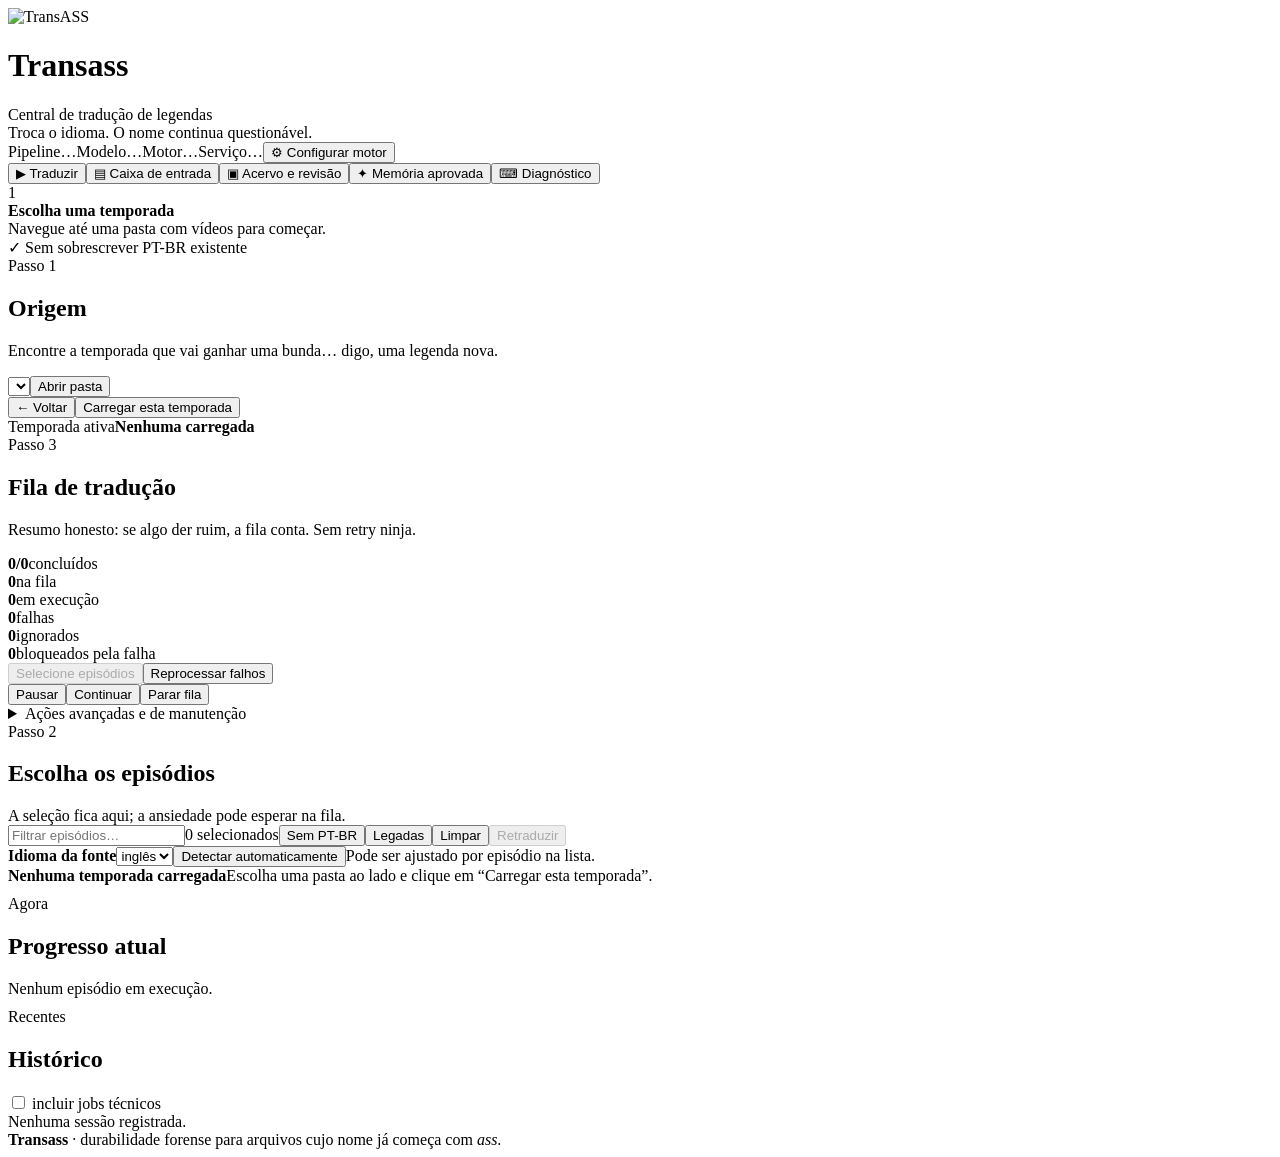
==== src/subtranslate/templates/index.html @ b5166b93 "feat(web): improve translation workflow UX" ====
<!doctype html>
<html lang="pt-BR">
<head>
<meta charset="utf-8"><meta name="viewport" content="width=device-width, initial-scale=1">
<link rel="icon" type="image/svg+xml" href="/favicon.svg?v=2"><link rel="apple-touch-icon" href="/favicon.svg?v=2">
<title>Transass · Central de tradução</title>
<link rel="stylesheet" href="/static/app.css"></head>
<body><main>
<header class="top"><div class="brand"><img class="brand-logo" src="/transass-logo.png?v=1" alt="TransASS" width="58" height="58"><div><h1>Transass</h1><div class="muted">Central de tradução de legendas</div><div class="brand-joke">Troca o idioma. O nome continua questionável.</div></div></div><div class="chips"><span class="chip" id="pipelineChip">Pipeline…</span><span class="chip" id="modelChip">Modelo…</span><span class="chip" id="motorChip" title="Motor de tradução configurado">Motor…</span><span class="chip online" id="serviceChip">Serviço…</span><button class="button compact" id="openTransportConfig">⚙ Configurar motor</button></div></header>
<nav class="workspace-nav" aria-label="Áreas do Transass"><button class="nav-button active" data-view-button="translate" aria-current="page">▶ Traduzir <span class="nav-count" id="navQueueCount"></span></button><button class="nav-button" data-view-button="inbox">▤ Caixa de entrada <span class="nav-count" id="navInboxCount"></span></button><button class="nav-button" data-view-button="library">▣ Acervo e revisão</button><button class="nav-button" data-view-button="memory">✦ Memória aprovada</button><button class="nav-button" data-view-button="diagnostics">⌨ Diagnóstico</button></nav>
<div id="toastRegion" class="toast-region" aria-live="polite" aria-atomic="true"></div>
<section class="view" data-view-panel="translate">
<div class="workflow-strip"><div class="workflow-copy"><span class="workflow-step" id="workflowStep">1</span><div><b id="workflowTitle">Escolha uma temporada</b><div class="muted workflow-hint" id="workflowHint">Navegue até uma pasta com vídeos para começar.</div></div></div><div class="workflow-safety">✓ Sem sobrescrever PT-BR existente</div></div>
<div class="grid">
<section class="panel nav-panel"><div class="panel-kicker">Passo 1</div><h2>Origem</h2><p class="panel-subtitle">Encontre a temporada que vai ganhar uma bunda… digo, uma legenda nova.</p><div id="crumb" class="crumb" aria-label="Caminho atual"></div><div class="folder-actions actions"><select id="folderSelect" aria-label="Subpastas"></select><button class="button" id="enterBtn">Abrir pasta</button></div><div class="row actions"><button class="button quiet" id="upBtn">← Voltar</button><button class="button primary" id="useBtn">Carregar esta temporada</button></div><div class="folder-state"><span class="muted">Temporada ativa</span><strong id="selectedFolderLabel">Nenhuma carregada</strong></div><div id="libraryNote" class="note hidden"></div></section>
<section class="panel"><div class="panel-kicker">Passo 3</div><h2>Fila de tradução</h2><p class="panel-subtitle">Resumo honesto: se algo der ruim, a fila conta. Sem retry ninja.</p><div class="stats"><div class="stat"><b id="doneCount">0/0</b><span class="muted">concluídos</span></div><div class="stat active"><b id="waitCount">0</b><span class="muted">na fila</span></div><div class="stat active"><b id="runCount">0</b><span class="muted">em execução</span></div><div class="stat problem"><b id="failCount">0</b><span class="muted">falhas</span></div><div class="stat"><b id="skipCount">0</b><span class="muted">ignorados</span></div><div class="stat"><b id="notStartedAfterFailureCount">0</b><span class="muted">bloqueados pela falha</span></div></div><div class="control-groups actions"><div class="primary-controls"><button class="button primary" id="startBtn" disabled>Selecione episódios</button><button class="button" id="retryBtn">Reprocessar falhos</button></div><div class="queue-controls"><button class="button warn" id="pauseBtn">Pausar</button><button class="button" id="resumeBtn">Continuar</button><button class="button danger" id="stopBtn">Parar fila</button></div></div><details class="advanced-actions"><summary>Ações avançadas e de manutenção</summary><div class="row"><label title="Planejamento sem tradução nem publicação"><input type="checkbox" id="dryrun"> Simulação (zero tradução/publicação)</label><button class="button" id="auditSeasonBtn">Auditar temporada</button><button class="button warn" id="retranslateSeasonBtn">Retraduzir temporada inteira</button></div></details></section>
<section class="panel wide episodes-panel"><div class="panel-kicker">Passo 2</div><div class="episodes-toolbar"><div><h2>Escolha os episódios</h2><div class="panel-subtitle">A seleção fica aqui; a ansiedade pode esperar na fila.</div></div><div class="episodes-actions"><input id="episodeSearch" type="search" placeholder="Filtrar episódios…" aria-label="Filtrar episódios"><span id="selectionSummary" aria-live="polite">0 selecionados</span><button class="button compact" id="selectMissing">Sem PT-BR</button><button class="button compact" id="selectLegacy">Legadas</button><button class="button compact quiet" id="clearSelection">Limpar</button><button class="button compact warn" id="retranslateSelectedBtn" disabled>Retraduzir</button></div></div><div class="language-bar"><label for="seasonLang"><b>Idioma da fonte</b></label><select id="seasonLang" title="Aplica a todos os episódios da pasta"><option value="inglês">inglês</option></select><button class="button compact" id="detectSeasonLang" title="Detecta os idiomas disponíveis na temporada">Detectar automaticamente</button><span class="muted">Pode ser ajustado por episódio na lista.</span></div><div id="episodes" class="episodes"><div class="empty-state"><b>Nenhuma temporada carregada</b>Escolha uma pasta ao lado e clique em “Carregar esta temporada”.</div></div><div class="row" style="justify-content:center;margin-top:10px"><button class="button compact" id="loadMoreEpisodes" hidden>Carregar mais episódios</button></div></section>
<section class="panel progress-card"><div class="section-heading"><div><div class="panel-kicker">Agora</div><h2>Progresso atual</h2></div></div><div id="currentTitle" class="muted">Nenhum episódio em execução.</div><div class="progress" aria-label="Progresso por unidade"><i id="progressBar"></i></div><div id="currentMeta" class="muted" style="margin-top:8px"></div><div id="currentTelemetry" class="muted job-progress-meta" style="margin-top:6px"></div><div id="queueList" style="margin-top:10px"></div></section>
<section class="panel"><div class="section-heading"><div><div class="panel-kicker">Recentes</div><h2>Histórico</h2></div><label class="muted"><input type="checkbox" id="showTechnical"> incluir jobs técnicos</label></div><div id="history" class="history muted">Nenhuma sessão registrada.</div></section>
</div></section>
<section class="view section-shell" data-view-panel="inbox" hidden><section class="panel secondary-panel"><div class="section-heading"><div><div class="panel-kicker">Pós-tradução</div><h2>Caixa de entrada</h2><div class="muted">Cada resultado tem um próximo passo claro — publicar, revisar ou investigar.</div></div><button class="button compact" id="refreshInbox">Atualizar</button></div><div id="inboxColumns" class="inbox-columns"><div class="inbox-column"><h3>Pronto para publicar</h3><div id="inboxReady" class="history muted">Nenhum candidato aguardando.</div></div><div class="inbox-column"><h3>Precisa de revisão</h3><div id="inboxReview" class="history muted">Nada pendente.</div></div><div class="inbox-column"><h3>Falhou</h3><div id="inboxFailed" class="history muted">Nenhuma falha recente.</div></div></div></section></section>
<section class="view section-shell" data-view-panel="library" hidden><section class="panel secondary-panel"><div class="section-heading"><div><div class="panel-kicker">Biblioteca persistente</div><h2>Acervo e versões</h2><div class="muted">Compare, revise e publique sem apagar o que veio antes.</div></div><span class="chip" id="libraryStats">Carregando acervo…</span></div><div id="archiveSeries" class="history muted">Nenhuma série anime catalogada.</div><div id="archiveDetails" class="history" style="margin-top:12px"></div></section></section>
<section class="view section-shell" data-view-panel="memory" hidden><section class="panel secondary-panel"><div class="section-heading"><div><div class="panel-kicker">Conhecimento controlado</div><h2>Memória aprovada</h2><div class="muted" id="memoryStats">Sincronizada automaticamente após cada aprovação humana. O robô não vota na própria prova.</div></div></div><div id="memoryItems" class="history">Nenhuma memória ativa.</div></section></section>
<section class="view section-shell" data-view-panel="diagnostics" hidden><section class="panel secondary-panel"><div class="section-heading"><div><div class="panel-kicker">Transparência operacional</div><h2>Diagnóstico e logs</h2><div class="muted">O lugar onde “deu ruim” vira evidência reproduzível.</div></div><button class="button compact" id="clearVisualLogs">Limpar visualização</button></div><div id="logs" class="log"></div></section></section>
<dialog id="versionDetailsDialog" style="width:min(720px,calc(100vw - 24px));max-width:720px;max-height:88vh;padding:0;border:1px solid #34495e;border-radius:16px;background:#121b26;color:#e6edf3;box-shadow:0 24px 80px #0008"><div class="dialog-card"><div class="section-heading"><div><div class="panel-kicker">Biblioteca</div><h2 id="versionDetailsTitle">Detalhes da versão</h2><div id="versionDetailsSubtitle" class="muted"></div></div><button class="button compact" id="closeVersionDetails" aria-label="Fechar detalhes">Fechar</button></div><div id="versionDetailsBody"><span class="muted">Carregando…</span></div></div></dialog>
<dialog id="transportConfigDialog" style="width:min(620px,calc(100vw - 24px));max-width:620px;max-height:90vh;padding:0;border:1px solid #34495e;border-radius:16px;background:#121b26;color:#e6edf3;box-shadow:0 24px 80px #0008"><div class="dialog-card"><div class="section-heading"><div><div class="panel-kicker">Configuração</div><h2>Motor de tradução</h2><div class="muted">Um principal, um plano B e zero key passeando pelo navegador.</div></div><button class="button compact" id="closeTransportConfig">Fechar</button></div><div class="form-grid"><div class="form-field"><label for="tcSourceLanguage">Idioma padrão da legenda fonte</label><input id="tcSourceLanguage" placeholder="ex.: inglês, espanhol, japonês"><div class="form-help">O destino é sempre português do Brasil.</div></div><div class="form-field"><label for="tcPrimaryProvider">Motor principal</label><select id="tcPrimaryProvider"><option value="ollama">Ollama · local/GPU</option><option value="openai_compat">OpenAI-compatível · Groq, OpenRouter, LM Studio</option><option value="gemini">Gemini · Google</option><option value="nvidia">NVIDIA NIM · build.nvidia.com</option></select><input id="tcPrimaryModel" placeholder="Modelo, ex.: qwen3.5:9b"><input id="tcPrimaryBaseUrl" placeholder="Base URL · somente para OpenAI-compatível"></div><div class="form-field"><label for="tcFallbackProvider">Fallback opcional</label><select id="tcFallbackProvider"><option value="">— sem fallback —</option><option value="ollama">Ollama</option><option value="openai_compat">OpenAI-compatível</option><option value="gemini">Gemini</option><option value="nvidia">NVIDIA NIM</option></select><input id="tcFallbackModel" placeholder="Modelo do fallback"><input id="tcFallbackBaseUrl" placeholder="Base URL · somente para OpenAI-compatível"><div class="form-help">O fallback só entra quando o principal falha e deixa evidência própria.</div></div><div id="tcKeys" class="form-grid"></div><div class="note">As keys ficam somente no servidor, em arquivo local com permissão 600. Campo vazio mantém a key atual.</div><div class="row" style="justify-content:flex-end"><button class="button primary" id="tcSave">Salvar configuração</button></div><div id="tcStatus" class="muted" role="status"></div></div></div></dialog>
<dialog id="translationPreflightDialog" style="width:min(680px,calc(100vw - 24px));max-width:680px;padding:0;border:1px solid #34495e;border-radius:16px;background:#121b26;color:#e6edf3;box-shadow:0 24px 80px #0008"><div class="dialog-card"><div class="section-heading"><div><div class="panel-kicker">Preflight</div><h2>Confira antes de traduzir</h2><div class="muted">Nenhuma chamada foi feita ainda. É só a conta do que vem pela frente.</div></div></div><div id="preflightSummary" class="preflight-summary"></div><div class="row" style="justify-content:flex-end"><button class="button" id="cancelPreflight">Voltar</button><button class="button primary" id="confirmPreflight">Iniciar tradução</button></div></div></dialog>
<footer class="app-footer"><strong>Transass</strong> · durabilidade forense para arquivos cujo nome já começa com <i>ass</i>.</footer>
</main>
<script src="/static/app.js"></script></body></html>
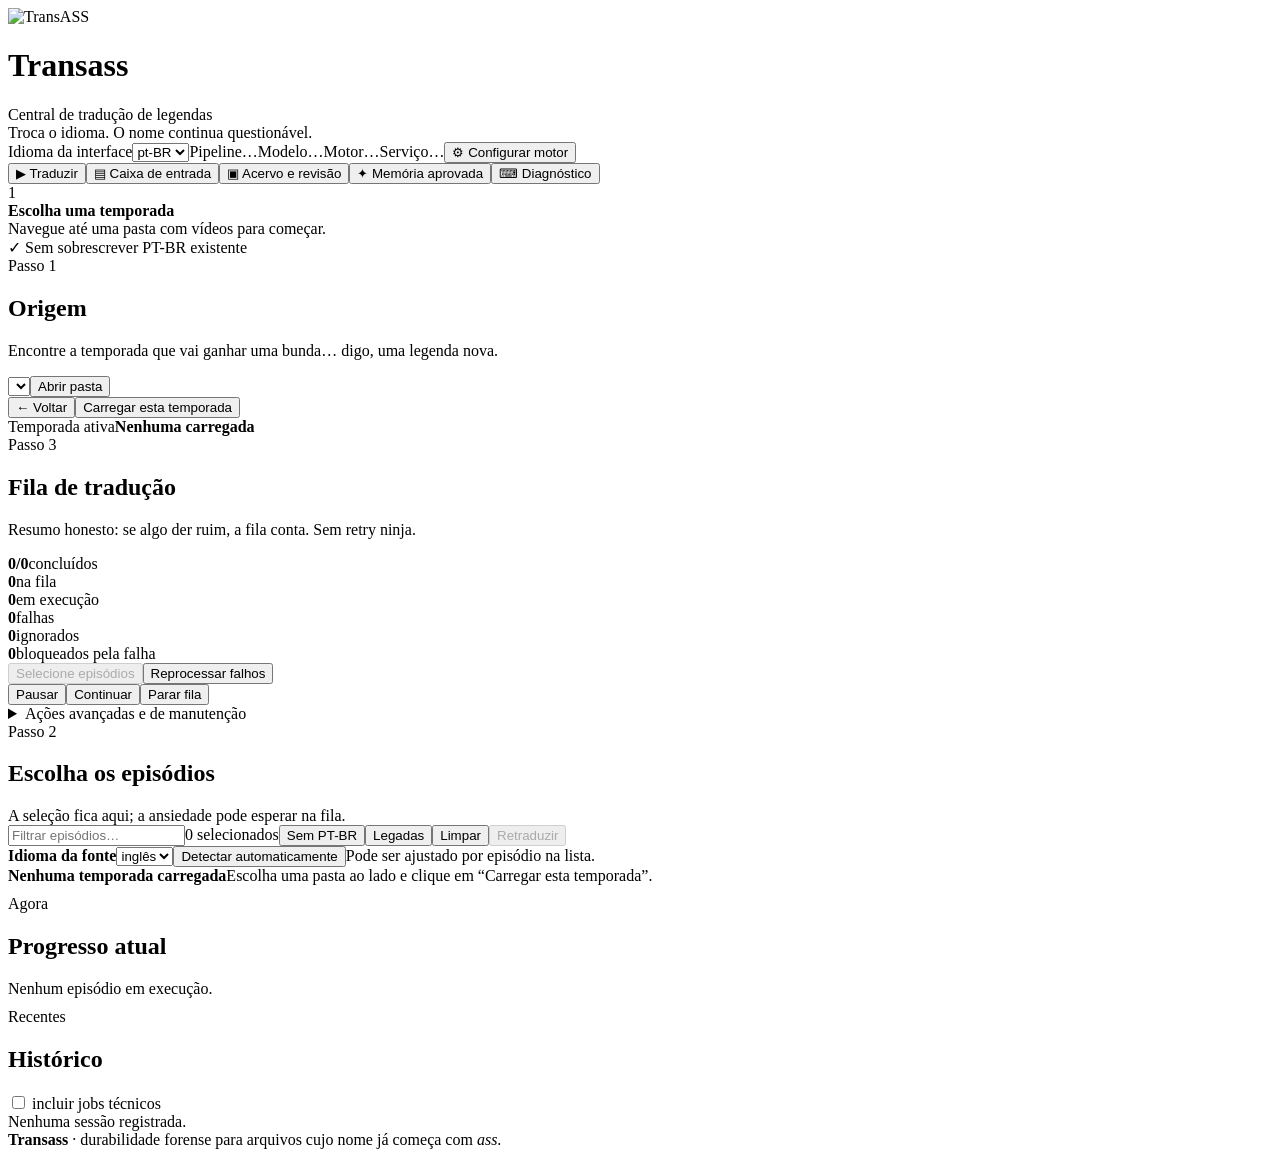
==== commit 86bdeebe: "feat(runtime): harden V238 transport and execution paths" ====
--- a/src/subtranslate/templates/index.html
+++ b/src/subtranslate/templates/index.html
@@ -3,28 +3,29 @@
 <head>
 <meta charset="utf-8"><meta name="viewport" content="width=device-width, initial-scale=1">
 <link rel="icon" type="image/svg+xml" href="/favicon.svg?v=2"><link rel="apple-touch-icon" href="/favicon.svg?v=2">
-<title>Transass · Central de tradução</title>
-<link rel="stylesheet" href="/static/app.css"></head>
+<title data-i18n="app.title">Transass · Central de tradução</title>
+<link rel="stylesheet" href="/static/app.css"><link rel="stylesheet" href="/static/onboarding.css"></head>
 <body><main>
-<header class="top"><div class="brand"><img class="brand-logo" src="/transass-logo.png?v=1" alt="TransASS" width="58" height="58"><div><h1>Transass</h1><div class="muted">Central de tradução de legendas</div><div class="brand-joke">Troca o idioma. O nome continua questionável.</div></div></div><div class="chips"><span class="chip" id="pipelineChip">Pipeline…</span><span class="chip" id="modelChip">Modelo…</span><span class="chip" id="motorChip" title="Motor de tradução configurado">Motor…</span><span class="chip online" id="serviceChip">Serviço…</span><button class="button compact" id="openTransportConfig">⚙ Configurar motor</button></div></header>
-<nav class="workspace-nav" aria-label="Áreas do Transass"><button class="nav-button active" data-view-button="translate" aria-current="page">▶ Traduzir <span class="nav-count" id="navQueueCount"></span></button><button class="nav-button" data-view-button="inbox">▤ Caixa de entrada <span class="nav-count" id="navInboxCount"></span></button><button class="nav-button" data-view-button="library">▣ Acervo e revisão</button><button class="nav-button" data-view-button="memory">✦ Memória aprovada</button><button class="nav-button" data-view-button="diagnostics">⌨ Diagnóstico</button></nav>
+<header class="top"><div class="brand"><img class="brand-logo" src="/transass-logo.png?v=1" alt="TransASS" width="58" height="58"><div><h1>Transass</h1><div class="muted" data-i18n="brand.subtitle">Central de tradução de legendas</div><div class="brand-joke" data-i18n="brand.joke">Troca o idioma. O nome continua questionável.</div></div></div><div class="chips"><label class="ui-language"><span class="sr-only" data-i18n="ui.language">Idioma da interface</span><select id="uiLanguageSelect" aria-label="Idioma da interface"><option value="pt-BR" data-i18n="locale.ptBR">pt-BR</option><option value="qi-83" data-i18n="locale.qi83">QI 83</option></select></label><span class="chip" id="pipelineChip">Pipeline…</span><span class="chip" id="modelChip">Modelo…</span><span class="chip" id="motorChip" data-i18n-title="dialog.translationMotor" title="Motor de tradução configurado">Motor…</span><span class="chip online" id="serviceChip">Serviço…</span><button class="button compact" id="openTransportConfig" data-i18n="action.configureMotor">⚙ Configurar motor</button></div></header>
+<nav class="workspace-nav" data-i18n-aria-label="nav.areas" aria-label="Áreas do Transass"><button class="nav-button active" data-view-button="translate" aria-current="page" data-i18n="nav.translate">▶ Traduzir</button><button class="nav-button" data-view-button="inbox" data-i18n="nav.inbox">▤ Caixa de entrada</button><button class="nav-button" data-view-button="library" data-i18n="nav.library">▣ Acervo e revisão</button><button class="nav-button" data-view-button="memory" data-i18n="nav.memory">✦ Memória aprovada</button><button class="nav-button" data-view-button="diagnostics" data-i18n="nav.diagnostics">⌨ Diagnóstico</button></nav>
 <div id="toastRegion" class="toast-region" aria-live="polite" aria-atomic="true"></div>
 <section class="view" data-view-panel="translate">
-<div class="workflow-strip"><div class="workflow-copy"><span class="workflow-step" id="workflowStep">1</span><div><b id="workflowTitle">Escolha uma temporada</b><div class="muted workflow-hint" id="workflowHint">Navegue até uma pasta com vídeos para começar.</div></div></div><div class="workflow-safety">✓ Sem sobrescrever PT-BR existente</div></div>
+<div class="workflow-strip"><div class="workflow-copy"><span class="workflow-step" id="workflowStep">1</span><div><b id="workflowTitle" data-i18n="workflow.step1">Escolha uma temporada</b><div class="muted workflow-hint" id="workflowHint" data-i18n="workflow.hint.browse">Navegue até uma pasta com vídeos para começar.</div></div></div><div class="workflow-safety" data-i18n="workflow.safety">✓ Sem sobrescrever PT-BR existente</div></div>
 <div class="grid">
-<section class="panel nav-panel"><div class="panel-kicker">Passo 1</div><h2>Origem</h2><p class="panel-subtitle">Encontre a temporada que vai ganhar uma bunda… digo, uma legenda nova.</p><div id="crumb" class="crumb" aria-label="Caminho atual"></div><div class="folder-actions actions"><select id="folderSelect" aria-label="Subpastas"></select><button class="button" id="enterBtn">Abrir pasta</button></div><div class="row actions"><button class="button quiet" id="upBtn">← Voltar</button><button class="button primary" id="useBtn">Carregar esta temporada</button></div><div class="folder-state"><span class="muted">Temporada ativa</span><strong id="selectedFolderLabel">Nenhuma carregada</strong></div><div id="libraryNote" class="note hidden"></div></section>
-<section class="panel"><div class="panel-kicker">Passo 3</div><h2>Fila de tradução</h2><p class="panel-subtitle">Resumo honesto: se algo der ruim, a fila conta. Sem retry ninja.</p><div class="stats"><div class="stat"><b id="doneCount">0/0</b><span class="muted">concluídos</span></div><div class="stat active"><b id="waitCount">0</b><span class="muted">na fila</span></div><div class="stat active"><b id="runCount">0</b><span class="muted">em execução</span></div><div class="stat problem"><b id="failCount">0</b><span class="muted">falhas</span></div><div class="stat"><b id="skipCount">0</b><span class="muted">ignorados</span></div><div class="stat"><b id="notStartedAfterFailureCount">0</b><span class="muted">bloqueados pela falha</span></div></div><div class="control-groups actions"><div class="primary-controls"><button class="button primary" id="startBtn" disabled>Selecione episódios</button><button class="button" id="retryBtn">Reprocessar falhos</button></div><div class="queue-controls"><button class="button warn" id="pauseBtn">Pausar</button><button class="button" id="resumeBtn">Continuar</button><button class="button danger" id="stopBtn">Parar fila</button></div></div><details class="advanced-actions"><summary>Ações avançadas e de manutenção</summary><div class="row"><label title="Planejamento sem tradução nem publicação"><input type="checkbox" id="dryrun"> Simulação (zero tradução/publicação)</label><button class="button" id="auditSeasonBtn">Auditar temporada</button><button class="button warn" id="retranslateSeasonBtn">Retraduzir temporada inteira</button></div></details></section>
-<section class="panel wide episodes-panel"><div class="panel-kicker">Passo 2</div><div class="episodes-toolbar"><div><h2>Escolha os episódios</h2><div class="panel-subtitle">A seleção fica aqui; a ansiedade pode esperar na fila.</div></div><div class="episodes-actions"><input id="episodeSearch" type="search" placeholder="Filtrar episódios…" aria-label="Filtrar episódios"><span id="selectionSummary" aria-live="polite">0 selecionados</span><button class="button compact" id="selectMissing">Sem PT-BR</button><button class="button compact" id="selectLegacy">Legadas</button><button class="button compact quiet" id="clearSelection">Limpar</button><button class="button compact warn" id="retranslateSelectedBtn" disabled>Retraduzir</button></div></div><div class="language-bar"><label for="seasonLang"><b>Idioma da fonte</b></label><select id="seasonLang" title="Aplica a todos os episódios da pasta"><option value="inglês">inglês</option></select><button class="button compact" id="detectSeasonLang" title="Detecta os idiomas disponíveis na temporada">Detectar automaticamente</button><span class="muted">Pode ser ajustado por episódio na lista.</span></div><div id="episodes" class="episodes"><div class="empty-state"><b>Nenhuma temporada carregada</b>Escolha uma pasta ao lado e clique em “Carregar esta temporada”.</div></div><div class="row" style="justify-content:center;margin-top:10px"><button class="button compact" id="loadMoreEpisodes" hidden>Carregar mais episódios</button></div></section>
-<section class="panel progress-card"><div class="section-heading"><div><div class="panel-kicker">Agora</div><h2>Progresso atual</h2></div></div><div id="currentTitle" class="muted">Nenhum episódio em execução.</div><div class="progress" aria-label="Progresso por unidade"><i id="progressBar"></i></div><div id="currentMeta" class="muted" style="margin-top:8px"></div><div id="currentTelemetry" class="muted job-progress-meta" style="margin-top:6px"></div><div id="queueList" style="margin-top:10px"></div></section>
-<section class="panel"><div class="section-heading"><div><div class="panel-kicker">Recentes</div><h2>Histórico</h2></div><label class="muted"><input type="checkbox" id="showTechnical"> incluir jobs técnicos</label></div><div id="history" class="history muted">Nenhuma sessão registrada.</div></section>
+<section class="panel nav-panel"><div class="panel-kicker" data-i18n="step.1">Passo 1</div><h2 data-i18n="origin.title">Origem</h2><p class="panel-subtitle" data-i18n="origin.subtitle">Encontre a temporada que vai ganhar uma bunda… digo, uma legenda nova.</p><div id="crumb" class="crumb" data-i18n-aria-label="aria.sourcePath" aria-label="Caminho atual"></div><div class="folder-actions actions"><select id="folderSelect" data-i18n-aria-label="origin.subfolders" aria-label="Subpastas"></select><button class="button" id="enterBtn" data-i18n="origin.openFolder">Abrir pasta</button></div><div class="row actions"><button class="button quiet" id="upBtn" data-i18n="origin.back">← Voltar</button><button class="button primary" id="useBtn" data-i18n="origin.loadSeason">Carregar esta temporada</button></div><div class="folder-state"><span class="muted" data-i18n="origin.activeSeason">Temporada ativa</span><strong id="selectedFolderLabel" data-i18n="origin.noneLoaded">Nenhuma carregada</strong></div><div id="libraryNote" class="note hidden"></div></section>
+<section class="panel"><div class="panel-kicker" data-i18n="step.3">Passo 3</div><h2 data-i18n="queue.title">Fila de tradução</h2><p class="panel-subtitle" data-i18n="queue.subtitle">Resumo honesto: se algo der ruim, a fila conta. Sem retry ninja.</p><div class="stats"><div class="stat"><b id="doneCount">0/0</b><span class="muted" data-i18n="queue.completed">concluídos</span></div><div class="stat active"><b id="waitCount">0</b><span class="muted" data-i18n="queue.waiting">na fila</span></div><div class="stat active"><b id="runCount">0</b><span class="muted" data-i18n="queue.running">em execução</span></div><div class="stat problem"><b id="failCount">0</b><span class="muted" data-i18n="queue.failed">falhas</span></div><div class="stat"><b id="skipCount">0</b><span class="muted" data-i18n="queue.skipped">ignorados</span></div><div class="stat"><b id="notStartedAfterFailureCount">0</b><span class="muted" data-i18n="queue.blocked">bloqueados pela falha</span></div></div><div class="control-groups actions"><div class="primary-controls"><button class="button primary" id="startBtn" disabled data-i18n="queue.selectEpisodes">Selecione episódios</button><button class="button" id="retryBtn" data-i18n="queue.retry">Reprocessar falhos</button></div><div class="queue-controls"><button class="button warn" id="pauseBtn" data-i18n="queue.pause">Pausar</button><button class="button" id="resumeBtn" data-i18n="queue.resume">Continuar</button><button class="button danger" id="stopBtn" data-i18n="queue.stop">Parar fila</button></div></div><details class="advanced-actions"><summary data-i18n="queue.advanced">Ações avançadas e de manutenção</summary><div class="row"><label data-i18n-title="queue.dryRunTitle" title="Planejamento sem tradução nem publicação"><input type="checkbox" id="dryrun"> <span data-i18n="queue.dryRun">Simulação (zero tradução/publicação)</span></label><button class="button" id="auditSeasonBtn" data-i18n="queue.audit">Auditar temporada</button><button class="button warn" id="retranslateSeasonBtn" data-i18n="queue.retranslateSeason">Retraduzir temporada inteira</button></div></details></section>
+<section class="panel wide episodes-panel"><div class="panel-kicker" data-i18n="step.2">Passo 2</div><div class="episodes-toolbar"><div><h2 data-i18n="episodes.title">Escolha os episódios</h2><div class="panel-subtitle" data-i18n="episodes.subtitle">A seleção fica aqui; a ansiedade pode esperar na fila.</div></div><div class="episodes-actions"><input id="episodeSearch" type="search" data-i18n-placeholder="episodes.filter" data-i18n-aria-label="aria.filterEpisodes" placeholder="Filtrar episódios…" aria-label="Filtrar episódios"><span id="selectionSummary" aria-live="polite">0 selecionados</span><button class="button compact" id="selectMissing" data-i18n="episodes.missing">Sem PT-BR</button><button class="button compact" id="selectLegacy" data-i18n="episodes.legacy">Legadas</button><button class="button compact quiet" id="clearSelection" data-i18n="episodes.clear">Limpar</button><button class="button compact warn" id="retranslateSelectedBtn" disabled data-i18n="episodes.retranslate">Retraduzir</button></div></div><div class="language-bar"><label for="seasonLang"><b data-i18n="episodes.sourceLanguage">Idioma da fonte</b></label><select id="seasonLang" data-i18n-title="episodes.sourceLanguageTitle" title="Aplica a todos os episódios da pasta"><option value="inglês">inglês</option></select><button class="button compact" id="detectSeasonLang" data-i18n="episodes.detect" data-i18n-title="episodes.detectTitle" title="Detecta os idiomas disponíveis na temporada">Detectar automaticamente</button><span class="muted" data-i18n="episodes.adjustHint">Pode ser ajustado por episódio na lista.</span></div><div id="episodes" class="episodes"><div class="empty-state"><b data-i18n="episodes.noneLoaded">Nenhuma temporada carregada</b><span data-i18n="episodes.chooseFolder">Escolha uma pasta ao lado e clique em “Carregar esta temporada”.</span></div></div><div class="row" style="justify-content:center;margin-top:10px"><button class="button compact" id="loadMoreEpisodes" hidden data-i18n="episodes.more">Carregar mais episódios</button></div></section>
+<section class="panel progress-card"><div class="section-heading"><div><div class="panel-kicker" data-i18n="progress.kicker">Agora</div><h2 data-i18n="progress.title">Progresso atual</h2></div></div><div id="currentTitle" class="muted" data-i18n="progress.none">Nenhum episódio em execução.</div><div class="progress" data-i18n-aria-label="progress.unitLabel" aria-label="Progresso por unidade"><i id="progressBar"></i></div><div id="currentMeta" class="muted" style="margin-top:8px"></div><div id="currentTelemetry" class="muted job-progress-meta" style="margin-top:6px"></div><div id="queueList" style="margin-top:10px"></div></section>
+<section class="panel"><div class="section-heading"><div><div class="panel-kicker" data-i18n="history.kicker">Recentes</div><h2 data-i18n="history.title">Histórico</h2></div><label class="muted"><input type="checkbox" id="showTechnical"> <span data-i18n="history.technical">incluir jobs técnicos</span></label></div><div id="history" class="history muted">Nenhuma sessão registrada.</div></section>
 </div></section>
-<section class="view section-shell" data-view-panel="inbox" hidden><section class="panel secondary-panel"><div class="section-heading"><div><div class="panel-kicker">Pós-tradução</div><h2>Caixa de entrada</h2><div class="muted">Cada resultado tem um próximo passo claro — publicar, revisar ou investigar.</div></div><button class="button compact" id="refreshInbox">Atualizar</button></div><div id="inboxColumns" class="inbox-columns"><div class="inbox-column"><h3>Pronto para publicar</h3><div id="inboxReady" class="history muted">Nenhum candidato aguardando.</div></div><div class="inbox-column"><h3>Precisa de revisão</h3><div id="inboxReview" class="history muted">Nada pendente.</div></div><div class="inbox-column"><h3>Falhou</h3><div id="inboxFailed" class="history muted">Nenhuma falha recente.</div></div></div></section></section>
-<section class="view section-shell" data-view-panel="library" hidden><section class="panel secondary-panel"><div class="section-heading"><div><div class="panel-kicker">Biblioteca persistente</div><h2>Acervo e versões</h2><div class="muted">Compare, revise e publique sem apagar o que veio antes.</div></div><span class="chip" id="libraryStats">Carregando acervo…</span></div><div id="archiveSeries" class="history muted">Nenhuma série anime catalogada.</div><div id="archiveDetails" class="history" style="margin-top:12px"></div></section></section>
-<section class="view section-shell" data-view-panel="memory" hidden><section class="panel secondary-panel"><div class="section-heading"><div><div class="panel-kicker">Conhecimento controlado</div><h2>Memória aprovada</h2><div class="muted" id="memoryStats">Sincronizada automaticamente após cada aprovação humana. O robô não vota na própria prova.</div></div></div><div id="memoryItems" class="history">Nenhuma memória ativa.</div></section></section>
-<section class="view section-shell" data-view-panel="diagnostics" hidden><section class="panel secondary-panel"><div class="section-heading"><div><div class="panel-kicker">Transparência operacional</div><h2>Diagnóstico e logs</h2><div class="muted">O lugar onde “deu ruim” vira evidência reproduzível.</div></div><button class="button compact" id="clearVisualLogs">Limpar visualização</button></div><div id="logs" class="log"></div></section></section>
-<dialog id="versionDetailsDialog" style="width:min(720px,calc(100vw - 24px));max-width:720px;max-height:88vh;padding:0;border:1px solid #34495e;border-radius:16px;background:#121b26;color:#e6edf3;box-shadow:0 24px 80px #0008"><div class="dialog-card"><div class="section-heading"><div><div class="panel-kicker">Biblioteca</div><h2 id="versionDetailsTitle">Detalhes da versão</h2><div id="versionDetailsSubtitle" class="muted"></div></div><button class="button compact" id="closeVersionDetails" aria-label="Fechar detalhes">Fechar</button></div><div id="versionDetailsBody"><span class="muted">Carregando…</span></div></div></dialog>
-<dialog id="transportConfigDialog" style="width:min(620px,calc(100vw - 24px));max-width:620px;max-height:90vh;padding:0;border:1px solid #34495e;border-radius:16px;background:#121b26;color:#e6edf3;box-shadow:0 24px 80px #0008"><div class="dialog-card"><div class="section-heading"><div><div class="panel-kicker">Configuração</div><h2>Motor de tradução</h2><div class="muted">Um principal, um plano B e zero key passeando pelo navegador.</div></div><button class="button compact" id="closeTransportConfig">Fechar</button></div><div class="form-grid"><div class="form-field"><label for="tcSourceLanguage">Idioma padrão da legenda fonte</label><input id="tcSourceLanguage" placeholder="ex.: inglês, espanhol, japonês"><div class="form-help">O destino é sempre português do Brasil.</div></div><div class="form-field"><label for="tcPrimaryProvider">Motor principal</label><select id="tcPrimaryProvider"><option value="ollama">Ollama · local/GPU</option><option value="openai_compat">OpenAI-compatível · Groq, OpenRouter, LM Studio</option><option value="gemini">Gemini · Google</option><option value="nvidia">NVIDIA NIM · build.nvidia.com</option></select><input id="tcPrimaryModel" placeholder="Modelo, ex.: qwen3.5:9b"><input id="tcPrimaryBaseUrl" placeholder="Base URL · somente para OpenAI-compatível"></div><div class="form-field"><label for="tcFallbackProvider">Fallback opcional</label><select id="tcFallbackProvider"><option value="">— sem fallback —</option><option value="ollama">Ollama</option><option value="openai_compat">OpenAI-compatível</option><option value="gemini">Gemini</option><option value="nvidia">NVIDIA NIM</option></select><input id="tcFallbackModel" placeholder="Modelo do fallback"><input id="tcFallbackBaseUrl" placeholder="Base URL · somente para OpenAI-compatível"><div class="form-help">O fallback só entra quando o principal falha e deixa evidência própria.</div></div><div id="tcKeys" class="form-grid"></div><div class="note">As keys ficam somente no servidor, em arquivo local com permissão 600. Campo vazio mantém a key atual.</div><div class="row" style="justify-content:flex-end"><button class="button primary" id="tcSave">Salvar configuração</button></div><div id="tcStatus" class="muted" role="status"></div></div></div></dialog>
-<dialog id="translationPreflightDialog" style="width:min(680px,calc(100vw - 24px));max-width:680px;padding:0;border:1px solid #34495e;border-radius:16px;background:#121b26;color:#e6edf3;box-shadow:0 24px 80px #0008"><div class="dialog-card"><div class="section-heading"><div><div class="panel-kicker">Preflight</div><h2>Confira antes de traduzir</h2><div class="muted">Nenhuma chamada foi feita ainda. É só a conta do que vem pela frente.</div></div></div><div id="preflightSummary" class="preflight-summary"></div><div class="row" style="justify-content:flex-end"><button class="button" id="cancelPreflight">Voltar</button><button class="button primary" id="confirmPreflight">Iniciar tradução</button></div></div></dialog>
-<footer class="app-footer"><strong>Transass</strong> · durabilidade forense para arquivos cujo nome já começa com <i>ass</i>.</footer>
+<section class="view section-shell" data-view-panel="inbox" hidden><section class="panel secondary-panel"><div class="section-heading"><div><div class="panel-kicker" data-i18n="inbox.kicker">Pós-tradução</div><h2 data-i18n="inbox.title">Caixa de entrada</h2><div class="muted" data-i18n="inbox.subtitle">Cada resultado tem um próximo passo claro — publicar, revisar ou investigar.</div></div><button class="button compact" id="refreshInbox" data-i18n="inbox.refresh">Atualizar</button></div><div id="inboxColumns" class="inbox-columns"><div class="inbox-column"><h3 data-i18n="inbox.ready">Pronto para publicar</h3><div id="inboxReady" class="history muted" data-i18n="inbox.noneCandidate">Nenhum candidato aguardando.</div></div><div class="inbox-column"><h3 data-i18n="inbox.review">Precisa de revisão</h3><div id="inboxReview" class="history muted" data-i18n="inbox.nonePending">Nada pendente.</div></div><div class="inbox-column"><h3 data-i18n="inbox.failed">Falhou</h3><div id="inboxFailed" class="history muted" data-i18n="inbox.noneRecentFailure">Nenhuma falha recente.</div></div></div></section></section>
+<section class="view section-shell" data-view-panel="library" hidden><section class="panel secondary-panel"><div class="section-heading"><div><div class="panel-kicker" data-i18n="library.kicker">Biblioteca persistente</div><h2 data-i18n="library.title">Acervo e versões</h2><div class="muted" data-i18n="library.subtitle">Compare, revise e publique sem apagar o que veio antes.</div></div><span class="chip" id="libraryStats" data-i18n="library.loading">Carregando acervo…</span></div><div id="archiveSeries" class="history muted" data-i18n="library.none">Nenhuma série anime catalogada.</div><div id="archiveDetails" class="history" style="margin-top:12px"></div></section></section>
+<section class="view section-shell" data-view-panel="memory" hidden><section class="panel secondary-panel"><div class="section-heading"><div><div class="panel-kicker" data-i18n="memory.kicker">Conhecimento controlado</div><h2 data-i18n="memory.title">Memória aprovada</h2><div class="muted" id="memoryStats" data-i18n="memory.subtitle">Sincronizada automaticamente após cada aprovação humana. O robô não vota na própria prova.</div></div></div><div id="memoryItems" class="history" data-i18n="memory.none">Nenhuma memória ativa.</div></section></section>
+<section class="view section-shell" data-view-panel="diagnostics" hidden><section class="panel secondary-panel"><div class="section-heading"><div><div class="panel-kicker" data-i18n="diagnostics.kicker">Transparência operacional</div><h2 data-i18n="diagnostics.title">Diagnóstico e logs</h2><div class="muted" data-i18n="diagnostics.subtitle">O lugar onde “deu ruim” vira evidência reproduzível.</div></div><div class="row"><a class="button compact" href="/diagnostics/export" data-i18n="diagnostics.download">Baixar diagnóstico</a><button class="button compact" id="clearVisualLogs" data-i18n="diagnostics.clear">Limpar visualização</button></div></div><div id="logs" class="log"></div></section></section>
+<dialog id="versionDetailsDialog" style="width:min(720px,calc(100vw - 24px));max-width:720px;max-height:88vh;padding:0;border:1px solid #34495e;border-radius:16px;background:#121b26;color:#e6edf3;box-shadow:0 24px 80px #0008"><div class="dialog-card"><div class="section-heading"><div><div class="panel-kicker" data-i18n="dialog.library">Biblioteca</div><h2 id="versionDetailsTitle" data-i18n="dialog.versionDetails">Detalhes da versão</h2><div id="versionDetailsSubtitle" class="muted"></div></div><button class="button compact" id="closeVersionDetails" data-i18n="dialog.close" data-i18n-aria-label="aria.closeDetails" aria-label="Fechar detalhes">Fechar</button></div><div id="versionDetailsBody"><span class="muted" data-i18n="dialog.loading">Carregando…</span></div></div></dialog>
+<dialog id="transportConfigDialog" style="width:min(620px,calc(100vw - 24px));max-width:620px;max-height:90vh;padding:0;border:1px solid #34495e;border-radius:16px;background:#121b26;color:#e6edf3;box-shadow:0 24px 80px #0008"><div class="dialog-card"><div class="section-heading"><div><div class="panel-kicker" data-i18n="dialog.configuration">Configuração</div><h2 data-i18n="dialog.translationMotor">Motor de tradução</h2><div class="muted" data-i18n="dialog.motorIntro">Um principal, um plano B e zero key passeando pelo navegador.</div></div><button class="button compact" id="closeTransportConfig" data-i18n="dialog.close">Fechar</button></div><div class="form-grid"><div class="form-field"><label for="tcSourceLanguage" data-i18n="dialog.sourceLanguage">Idioma padrão da legenda fonte</label><input id="tcSourceLanguage" data-i18n-placeholder="placeholder.sourceLanguage" placeholder="ex.: inglês, espanhol, japonês"><div class="form-help" data-i18n="dialog.destinationHint">O destino é sempre português do Brasil.</div></div><div class="form-field"><label for="tcPrimaryProvider" data-i18n="dialog.primaryMotor">Motor principal</label><select id="tcPrimaryProvider"><option value="ollama">Ollama · local/GPU</option><option value="openai_compat">OpenAI-compatível · Groq, OpenRouter, LM Studio</option><option value="gemini">Gemini · Google</option><option value="nvidia">NVIDIA NIM · build.nvidia.com</option><option value="deepseek">DeepSeek (API)</option></select><div id="tcPrimaryModelControl" class="model-control"><input id="tcPrimaryModel" data-i18n-placeholder="placeholder.primaryModel" placeholder="Modelo, ex.: qwen3.5:9b"><select id="tcPrimaryModelSelect" hidden aria-label="Modelo Gemini principal"></select></div><div id="tcGeminiModelTools" class="model-tools" hidden><button class="button compact" id="tcGeminiModelsRefresh" type="button">Atualizar modelos disponíveis</button><span id="tcGeminiModelsStatus" class="muted" role="status"></span></div><div id="tcGeminiProfile" class="form-help" hidden></div><div id="tcPrimaryBaseUrlControl"><input id="tcPrimaryBaseUrl" data-i18n-placeholder="placeholder.baseUrl" placeholder="Base URL · somente para OpenAI-compatível"></div></div><div class="form-field"><label for="tcFallbackProvider" data-i18n="dialog.fallback">Fallback opcional</label><select id="tcFallbackProvider"><option value="" data-i18n="dialog.noFallback">— sem fallback —</option><option value="ollama">Ollama</option><option value="openai_compat">OpenAI-compatível</option><option value="gemini">Gemini</option><option value="nvidia">NVIDIA NIM</option><option value="deepseek">DeepSeek (API)</option></select><div id="tcFallbackModelControl" class="model-control"><input id="tcFallbackModel" data-i18n-placeholder="placeholder.fallbackModel" placeholder="Modelo do fallback"><select id="tcFallbackModelSelect" hidden aria-label="Modelo Gemini de fallback"></select></div><div id="tcFallbackBaseUrlControl"><input id="tcFallbackBaseUrl" data-i18n-placeholder="placeholder.baseUrl" placeholder="Base URL · somente para OpenAI-compatível"></div><div class="form-help" data-i18n="dialog.fallbackHint">O fallback só entra quando o principal falha e deixa evidência própria.</div></div><div id="tcKeys" class="form-grid"></div><div class="note" data-i18n="dialog.keysNote">As keys ficam somente no servidor, em arquivo local com permissão 600. Campo vazio mantém a key atual.</div><div class="row" style="justify-content:flex-end"><button class="button" id="tcTest" data-i18n="dialog.testMotor">Testar motor</button><button class="button primary" id="tcSave" data-i18n="dialog.save">Salvar configuração</button></div><div id="tcStatus" class="muted" role="status"></div></div></div></dialog>
+<dialog id="onboardingDialog" class="onboarding-dialog"><div class="dialog-card"><div class="panel-kicker" data-i18n="dialog.firstOpen">Primeira abertura</div><h2 data-i18n="dialog.prepare">Vamos preparar o Transass</h2><p class="muted" data-i18n="dialog.prepareIntro">Em poucos passos, confira a pasta de mídia e o motor. Nenhuma tradução será executada durante este teste.</p><div id="onboardingMedia" class="note" data-i18n="dialog.checkingLibrary">Verificando a biblioteca…</div><div id="onboardingProvider" class="note" style="margin-top:8px" data-i18n="dialog.checkingMotor">Verificando o motor…</div><div class="row" style="justify-content:flex-end;margin-top:14px"><button class="button" id="onboardingConfigure" data-i18n="dialog.configureMotor">Configurar motor</button><button class="button" id="onboardingTest" data-i18n="dialog.testMotor">Testar motor</button><button class="button primary" id="onboardingFinish" data-i18n="dialog.finish">Concluir</button></div><div id="onboardingStatus" class="muted" role="status" style="margin-top:8px"></div></div></dialog>
+<dialog id="translationPreflightDialog" style="width:min(680px,calc(100vw - 24px));max-width:680px;padding:0;border:1px solid #34495e;border-radius:16px;background:#121b26;color:#e6edf3;box-shadow:0 24px 80px #0008"><div class="dialog-card"><div class="section-heading"><div><div class="panel-kicker" data-i18n="dialog.preflight">Preflight</div><h2 data-i18n="dialog.beforeTranslate">Confira antes de traduzir</h2><div class="muted" data-i18n="dialog.preflightIntro">Nenhuma chamada foi feita ainda. É só a conta do que vem pela frente.</div></div></div><div id="preflightSummary" class="preflight-summary"></div><div class="row" style="justify-content:flex-end"><button class="button" id="cancelPreflight" data-i18n="origin.back">Voltar</button><button class="button primary" id="confirmPreflight" data-i18n="dialog.startTranslation">Iniciar tradução</button></div></div></dialog>
+<footer class="app-footer"><strong>Transass</strong> · <span data-i18n="footer">durabilidade forense para arquivos cujo nome já começa com <i>ass</i>.</span></footer>
 </main>
-<script src="/static/app.js"></script></body></html>
+<script src="/static/i18n.js"></script><script src="/static/app.js"></script><script src="/static/onboarding.js"></script></body></html>
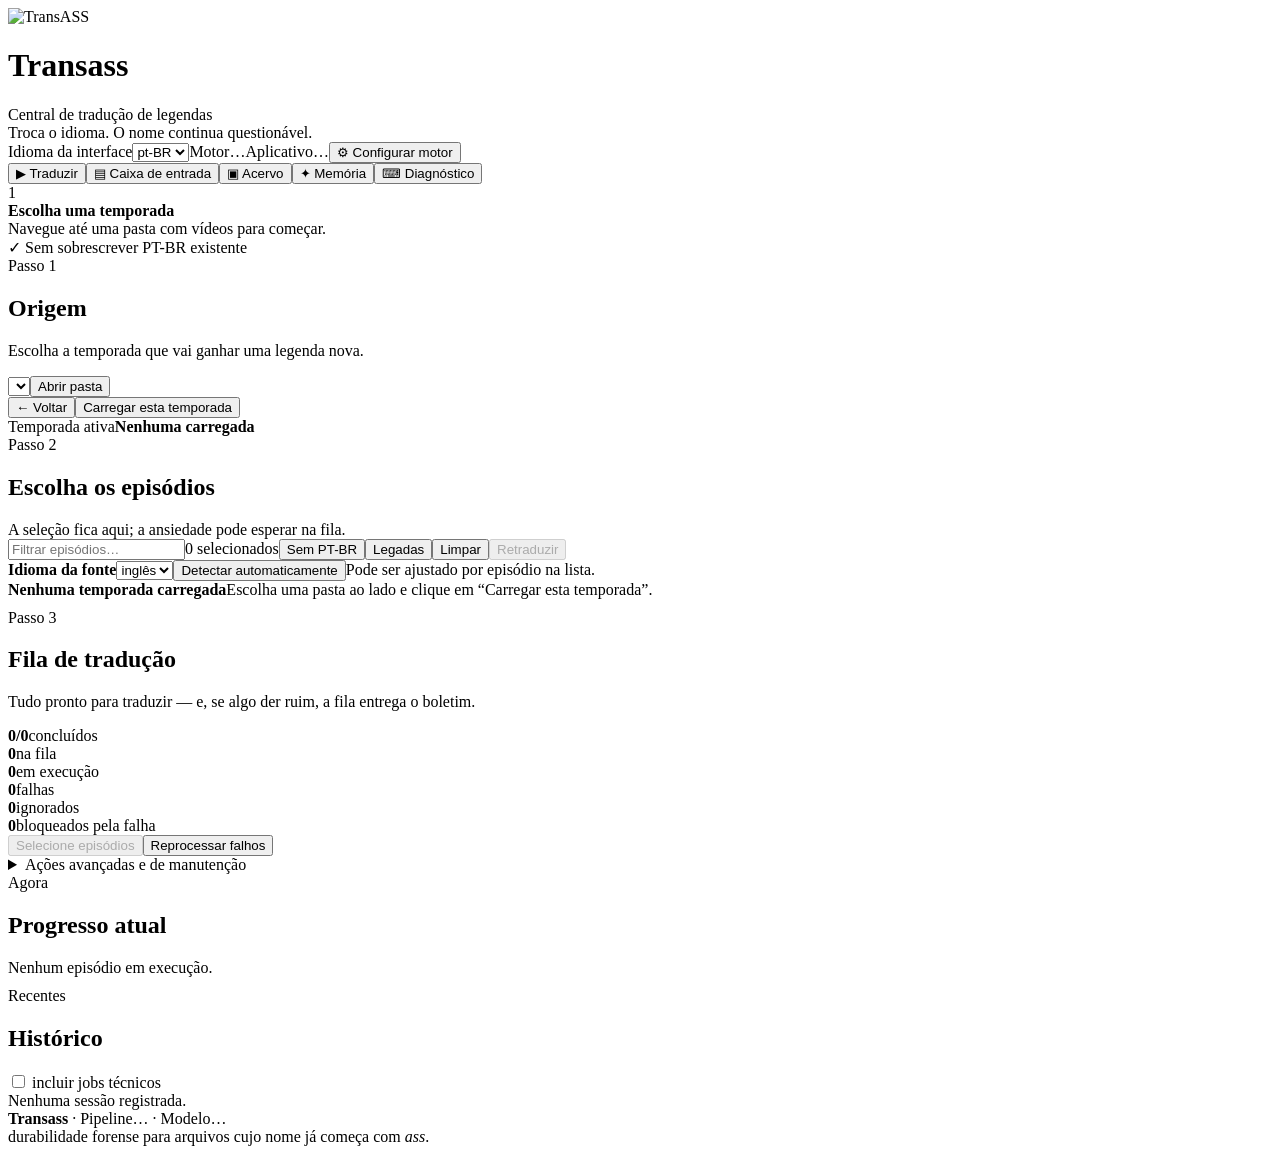
==== commit f0d53220: "chore: higieniza operação e alinha release 2.5.2" ====
--- a/src/subtranslate/templates/index.html
+++ b/src/subtranslate/templates/index.html
@@ -6,26 +6,27 @@
 <title data-i18n="app.title">Transass · Central de tradução</title>
 <link rel="stylesheet" href="/static/app.css"><link rel="stylesheet" href="/static/onboarding.css"></head>
 <body><main>
-<header class="top"><div class="brand"><img class="brand-logo" src="/transass-logo.png?v=1" alt="TransASS" width="58" height="58"><div><h1>Transass</h1><div class="muted" data-i18n="brand.subtitle">Central de tradução de legendas</div><div class="brand-joke" data-i18n="brand.joke">Troca o idioma. O nome continua questionável.</div></div></div><div class="chips"><label class="ui-language"><span class="sr-only" data-i18n="ui.language">Idioma da interface</span><select id="uiLanguageSelect" aria-label="Idioma da interface"><option value="pt-BR" data-i18n="locale.ptBR">pt-BR</option><option value="qi-83" data-i18n="locale.qi83">QI 83</option></select></label><span class="chip" id="pipelineChip">Pipeline…</span><span class="chip" id="modelChip">Modelo…</span><span class="chip" id="motorChip" data-i18n-title="dialog.translationMotor" title="Motor de tradução configurado">Motor…</span><span class="chip online" id="serviceChip">Serviço…</span><button class="button compact" id="openTransportConfig" data-i18n="action.configureMotor">⚙ Configurar motor</button></div></header>
-<nav class="workspace-nav" data-i18n-aria-label="nav.areas" aria-label="Áreas do Transass"><button class="nav-button active" data-view-button="translate" aria-current="page" data-i18n="nav.translate">▶ Traduzir</button><button class="nav-button" data-view-button="inbox" data-i18n="nav.inbox">▤ Caixa de entrada</button><button class="nav-button" data-view-button="library" data-i18n="nav.library">▣ Acervo e revisão</button><button class="nav-button" data-view-button="memory" data-i18n="nav.memory">✦ Memória aprovada</button><button class="nav-button" data-view-button="diagnostics" data-i18n="nav.diagnostics">⌨ Diagnóstico</button></nav>
+<header class="top"><div class="brand"><img class="brand-logo" src="/transass-logo.png?v=1" alt="TransASS" width="58" height="58"><div><h1>Transass</h1><div class="muted" data-i18n="brand.subtitle">Central de tradução de legendas</div><div class="brand-joke" data-i18n="brand.joke">Troca o idioma. O nome continua questionável.</div></div></div><div class="chips"><label class="ui-language"><span class="sr-only" data-i18n="ui.language">Idioma da interface</span><select id="uiLanguageSelect" aria-label="Idioma da interface"><option value="pt-BR" data-i18n="locale.ptBR">pt-BR</option><option value="qi-83" data-i18n="locale.qi83">QI 83</option></select></label><span class="chip motor-summary" id="motorChip" data-i18n-title="dialog.translationMotor" title="Motor de tradução configurado">Motor…</span><span class="chip online" id="serviceChip">Aplicativo…</span><button class="button compact" id="openTransportConfig" data-i18n="action.configureMotor">⚙ Configurar motor</button></div></header>
+<nav class="workspace-nav" data-i18n-aria-label="nav.areas" aria-label="Áreas do Transass"><button class="nav-button active" data-view-button="translate" aria-current="page"><span aria-hidden="true">▶</span> <span data-i18n="nav.translate.label">Traduzir</span><span class="nav-count" id="navQueueCount" aria-label="Itens na fila"></span></button><button class="nav-button" data-view-button="inbox"><span aria-hidden="true">▤</span> <span data-i18n="nav.inbox.label">Caixa de entrada</span><span class="nav-count" id="navInboxCount" aria-label="Itens na caixa de entrada"></span></button><button class="nav-button" data-view-button="library"><span aria-hidden="true">▣</span> <span data-i18n="nav.library.label">Acervo</span></button><button class="nav-button" data-view-button="memory"><span aria-hidden="true">✦</span> <span data-i18n="nav.memory.label">Memória</span></button><button class="nav-button" data-view-button="diagnostics"><span aria-hidden="true">⌨</span> <span data-i18n="nav.diagnostics.label">Diagnóstico</span></button></nav>
 <div id="toastRegion" class="toast-region" aria-live="polite" aria-atomic="true"></div>
 <section class="view" data-view-panel="translate">
 <div class="workflow-strip"><div class="workflow-copy"><span class="workflow-step" id="workflowStep">1</span><div><b id="workflowTitle" data-i18n="workflow.step1">Escolha uma temporada</b><div class="muted workflow-hint" id="workflowHint" data-i18n="workflow.hint.browse">Navegue até uma pasta com vídeos para começar.</div></div></div><div class="workflow-safety" data-i18n="workflow.safety">✓ Sem sobrescrever PT-BR existente</div></div>
 <div class="grid">
-<section class="panel nav-panel"><div class="panel-kicker" data-i18n="step.1">Passo 1</div><h2 data-i18n="origin.title">Origem</h2><p class="panel-subtitle" data-i18n="origin.subtitle">Encontre a temporada que vai ganhar uma bunda… digo, uma legenda nova.</p><div id="crumb" class="crumb" data-i18n-aria-label="aria.sourcePath" aria-label="Caminho atual"></div><div class="folder-actions actions"><select id="folderSelect" data-i18n-aria-label="origin.subfolders" aria-label="Subpastas"></select><button class="button" id="enterBtn" data-i18n="origin.openFolder">Abrir pasta</button></div><div class="row actions"><button class="button quiet" id="upBtn" data-i18n="origin.back">← Voltar</button><button class="button primary" id="useBtn" data-i18n="origin.loadSeason">Carregar esta temporada</button></div><div class="folder-state"><span class="muted" data-i18n="origin.activeSeason">Temporada ativa</span><strong id="selectedFolderLabel" data-i18n="origin.noneLoaded">Nenhuma carregada</strong></div><div id="libraryNote" class="note hidden"></div></section>
-<section class="panel"><div class="panel-kicker" data-i18n="step.3">Passo 3</div><h2 data-i18n="queue.title">Fila de tradução</h2><p class="panel-subtitle" data-i18n="queue.subtitle">Resumo honesto: se algo der ruim, a fila conta. Sem retry ninja.</p><div class="stats"><div class="stat"><b id="doneCount">0/0</b><span class="muted" data-i18n="queue.completed">concluídos</span></div><div class="stat active"><b id="waitCount">0</b><span class="muted" data-i18n="queue.waiting">na fila</span></div><div class="stat active"><b id="runCount">0</b><span class="muted" data-i18n="queue.running">em execução</span></div><div class="stat problem"><b id="failCount">0</b><span class="muted" data-i18n="queue.failed">falhas</span></div><div class="stat"><b id="skipCount">0</b><span class="muted" data-i18n="queue.skipped">ignorados</span></div><div class="stat"><b id="notStartedAfterFailureCount">0</b><span class="muted" data-i18n="queue.blocked">bloqueados pela falha</span></div></div><div class="control-groups actions"><div class="primary-controls"><button class="button primary" id="startBtn" disabled data-i18n="queue.selectEpisodes">Selecione episódios</button><button class="button" id="retryBtn" data-i18n="queue.retry">Reprocessar falhos</button></div><div class="queue-controls"><button class="button warn" id="pauseBtn" data-i18n="queue.pause">Pausar</button><button class="button" id="resumeBtn" data-i18n="queue.resume">Continuar</button><button class="button danger" id="stopBtn" data-i18n="queue.stop">Parar fila</button></div></div><details class="advanced-actions"><summary data-i18n="queue.advanced">Ações avançadas e de manutenção</summary><div class="row"><label data-i18n-title="queue.dryRunTitle" title="Planejamento sem tradução nem publicação"><input type="checkbox" id="dryrun"> <span data-i18n="queue.dryRun">Simulação (zero tradução/publicação)</span></label><button class="button" id="auditSeasonBtn" data-i18n="queue.audit">Auditar temporada</button><button class="button warn" id="retranslateSeasonBtn" data-i18n="queue.retranslateSeason">Retraduzir temporada inteira</button></div></details></section>
-<section class="panel wide episodes-panel"><div class="panel-kicker" data-i18n="step.2">Passo 2</div><div class="episodes-toolbar"><div><h2 data-i18n="episodes.title">Escolha os episódios</h2><div class="panel-subtitle" data-i18n="episodes.subtitle">A seleção fica aqui; a ansiedade pode esperar na fila.</div></div><div class="episodes-actions"><input id="episodeSearch" type="search" data-i18n-placeholder="episodes.filter" data-i18n-aria-label="aria.filterEpisodes" placeholder="Filtrar episódios…" aria-label="Filtrar episódios"><span id="selectionSummary" aria-live="polite">0 selecionados</span><button class="button compact" id="selectMissing" data-i18n="episodes.missing">Sem PT-BR</button><button class="button compact" id="selectLegacy" data-i18n="episodes.legacy">Legadas</button><button class="button compact quiet" id="clearSelection" data-i18n="episodes.clear">Limpar</button><button class="button compact warn" id="retranslateSelectedBtn" disabled data-i18n="episodes.retranslate">Retraduzir</button></div></div><div class="language-bar"><label for="seasonLang"><b data-i18n="episodes.sourceLanguage">Idioma da fonte</b></label><select id="seasonLang" data-i18n-title="episodes.sourceLanguageTitle" title="Aplica a todos os episódios da pasta"><option value="inglês">inglês</option></select><button class="button compact" id="detectSeasonLang" data-i18n="episodes.detect" data-i18n-title="episodes.detectTitle" title="Detecta os idiomas disponíveis na temporada">Detectar automaticamente</button><span class="muted" data-i18n="episodes.adjustHint">Pode ser ajustado por episódio na lista.</span></div><div id="episodes" class="episodes"><div class="empty-state"><b data-i18n="episodes.noneLoaded">Nenhuma temporada carregada</b><span data-i18n="episodes.chooseFolder">Escolha uma pasta ao lado e clique em “Carregar esta temporada”.</span></div></div><div class="row" style="justify-content:center;margin-top:10px"><button class="button compact" id="loadMoreEpisodes" hidden data-i18n="episodes.more">Carregar mais episódios</button></div></section>
-<section class="panel progress-card"><div class="section-heading"><div><div class="panel-kicker" data-i18n="progress.kicker">Agora</div><h2 data-i18n="progress.title">Progresso atual</h2></div></div><div id="currentTitle" class="muted" data-i18n="progress.none">Nenhum episódio em execução.</div><div class="progress" data-i18n-aria-label="progress.unitLabel" aria-label="Progresso por unidade"><i id="progressBar"></i></div><div id="currentMeta" class="muted" style="margin-top:8px"></div><div id="currentTelemetry" class="muted job-progress-meta" style="margin-top:6px"></div><div id="queueList" style="margin-top:10px"></div></section>
+<section class="panel nav-panel"><div class="panel-kicker" data-i18n="step.1">Passo 1</div><h2 data-i18n="origin.title">Origem</h2><p class="panel-subtitle" data-i18n="origin.subtitle">Escolha a temporada que vai ganhar uma legenda nova.</p><div id="crumb" class="crumb" data-i18n-aria-label="aria.sourcePath" aria-label="Caminho atual"></div><div class="folder-actions actions"><select id="folderSelect" data-i18n-aria-label="origin.subfolders" aria-label="Subpastas"></select><button class="button" id="enterBtn" data-i18n="origin.openFolder">Abrir pasta</button></div><div class="row actions"><button class="button quiet" id="upBtn" data-i18n="origin.back">← Voltar</button><button class="button primary" id="useBtn" data-i18n="origin.loadSeason">Carregar esta temporada</button></div><div class="folder-state"><span class="muted" data-i18n="origin.activeSeason">Temporada ativa</span><strong id="selectedFolderLabel" data-i18n="origin.noneLoaded">Nenhuma carregada</strong></div><div id="libraryNote" class="note hidden"></div></section>
+<section class="panel episodes-panel"><div class="panel-kicker" data-i18n="step.2">Passo 2</div><div class="episodes-toolbar"><div><h2 data-i18n="episodes.title">Escolha os episódios</h2><div class="panel-subtitle" data-i18n="episodes.subtitle">A seleção fica aqui; a ansiedade pode esperar na fila.</div></div><div class="episodes-actions"><input id="episodeSearch" type="search" data-i18n-placeholder="episodes.filter" data-i18n-aria-label="aria.filterEpisodes" placeholder="Filtrar episódios…" aria-label="Filtrar episódios"><span id="selectionSummary" aria-live="polite">0 selecionados</span><button class="button compact" id="selectMissing" data-i18n="episodes.missing">Sem PT-BR</button><button class="button compact" id="selectLegacy" data-i18n="episodes.legacy">Legadas</button><button class="button compact quiet" id="clearSelection" data-i18n="episodes.clear">Limpar</button><button class="button compact warn" id="retranslateSelectedBtn" disabled data-i18n="episodes.retranslate">Retraduzir</button></div></div><div class="language-bar"><label for="seasonLang"><b data-i18n="episodes.sourceLanguage">Idioma da fonte</b></label><select id="seasonLang" data-i18n-title="episodes.sourceLanguageTitle" title="Aplica a todos os episódios da pasta"><option value="inglês">inglês</option></select><button class="button compact" id="detectSeasonLang" data-i18n="episodes.detect" data-i18n-title="episodes.detectTitle" title="Detecta os idiomas disponíveis na temporada">Detectar automaticamente</button><span class="muted" data-i18n="episodes.adjustHint">Pode ser ajustado por episódio na lista.</span></div><div id="episodes" class="episodes"><div class="empty-state"><b data-i18n="episodes.noneLoaded">Nenhuma temporada carregada</b><span data-i18n="episodes.chooseFolder">Escolha uma pasta ao lado e clique em “Carregar esta temporada”.</span></div></div><div class="row" style="justify-content:center;margin-top:10px"><button class="button compact" id="loadMoreEpisodes" hidden data-i18n="episodes.more">Carregar mais episódios</button></div></section>
+<section class="panel wide queue-panel"><div class="panel-kicker" data-i18n="step.3">Passo 3</div><h2 data-i18n="queue.title">Fila de tradução</h2><p class="panel-subtitle" data-i18n="queue.subtitle">Tudo pronto para traduzir — e, se algo der ruim, a fila entrega o boletim.</p><div class="stats"><div class="stat"><b id="doneCount">0/0</b><span class="muted" data-i18n="queue.completed">concluídos</span></div><div class="stat active"><b id="waitCount">0</b><span class="muted" data-i18n="queue.waiting">na fila</span></div><div class="stat active"><b id="runCount">0</b><span class="muted" data-i18n="queue.running">em execução</span></div><div class="stat problem"><b id="failCount">0</b><span class="muted" data-i18n="queue.failed">falhas</span></div><div class="stat"><b id="skipCount">0</b><span class="muted" data-i18n="queue.skipped">ignorados</span></div><div class="stat"><b id="notStartedAfterFailureCount">0</b><span class="muted" data-i18n="queue.blocked">bloqueados pela falha</span></div></div><div class="control-groups actions"><div class="primary-controls"><button class="button primary" id="startBtn" disabled data-i18n="queue.selectEpisodes">Selecione episódios</button><button class="button" id="retryBtn" data-i18n="queue.retry">Reprocessar falhos</button></div><div class="queue-controls" id="activeQueueControls" hidden><button class="button warn" id="pauseBtn" data-i18n="queue.pause">Pausar</button><button class="button" id="resumeBtn" data-i18n="queue.resume">Continuar</button><button class="button danger" id="stopBtn" data-i18n="queue.stop">Parar fila</button></div></div><details class="advanced-actions"><summary data-i18n="queue.advanced">Ações avançadas e de manutenção</summary><div class="row"><label data-i18n-title="queue.dryRunTitle" title="Planejamento sem tradução nem publicação"><input type="checkbox" id="dryrun"> <span data-i18n="queue.dryRun">Simulação (zero tradução/publicação)</span></label><button class="button" id="auditSeasonBtn" data-i18n="queue.audit">Auditar temporada</button><button class="button warn" id="retranslateSeasonBtn" data-i18n="queue.retranslateSeason">Retraduzir temporada inteira</button></div></details></section>
+<section class="panel progress-card"><div class="section-heading"><div><div class="panel-kicker" data-i18n="progress.kicker">Agora</div><h2 data-i18n="progress.title">Progresso atual</h2></div></div><div id="currentTitle" class="muted">Nenhum episódio em execução.</div><div class="progress" data-i18n-aria-label="progress.unitLabel" aria-label="Progresso por unidade"><i id="progressBar"></i></div><div id="currentMeta" class="muted" style="margin-top:8px"></div><div id="currentTelemetry" class="muted job-progress-meta" style="margin-top:6px"></div><div id="queueList" style="margin-top:10px"></div></section>
 <section class="panel"><div class="section-heading"><div><div class="panel-kicker" data-i18n="history.kicker">Recentes</div><h2 data-i18n="history.title">Histórico</h2></div><label class="muted"><input type="checkbox" id="showTechnical"> <span data-i18n="history.technical">incluir jobs técnicos</span></label></div><div id="history" class="history muted">Nenhuma sessão registrada.</div></section>
 </div></section>
-<section class="view section-shell" data-view-panel="inbox" hidden><section class="panel secondary-panel"><div class="section-heading"><div><div class="panel-kicker" data-i18n="inbox.kicker">Pós-tradução</div><h2 data-i18n="inbox.title">Caixa de entrada</h2><div class="muted" data-i18n="inbox.subtitle">Cada resultado tem um próximo passo claro — publicar, revisar ou investigar.</div></div><button class="button compact" id="refreshInbox" data-i18n="inbox.refresh">Atualizar</button></div><div id="inboxColumns" class="inbox-columns"><div class="inbox-column"><h3 data-i18n="inbox.ready">Pronto para publicar</h3><div id="inboxReady" class="history muted" data-i18n="inbox.noneCandidate">Nenhum candidato aguardando.</div></div><div class="inbox-column"><h3 data-i18n="inbox.review">Precisa de revisão</h3><div id="inboxReview" class="history muted" data-i18n="inbox.nonePending">Nada pendente.</div></div><div class="inbox-column"><h3 data-i18n="inbox.failed">Falhou</h3><div id="inboxFailed" class="history muted" data-i18n="inbox.noneRecentFailure">Nenhuma falha recente.</div></div></div></section></section>
-<section class="view section-shell" data-view-panel="library" hidden><section class="panel secondary-panel"><div class="section-heading"><div><div class="panel-kicker" data-i18n="library.kicker">Biblioteca persistente</div><h2 data-i18n="library.title">Acervo e versões</h2><div class="muted" data-i18n="library.subtitle">Compare, revise e publique sem apagar o que veio antes.</div></div><span class="chip" id="libraryStats" data-i18n="library.loading">Carregando acervo…</span></div><div id="archiveSeries" class="history muted" data-i18n="library.none">Nenhuma série anime catalogada.</div><div id="archiveDetails" class="history" style="margin-top:12px"></div></section></section>
-<section class="view section-shell" data-view-panel="memory" hidden><section class="panel secondary-panel"><div class="section-heading"><div><div class="panel-kicker" data-i18n="memory.kicker">Conhecimento controlado</div><h2 data-i18n="memory.title">Memória aprovada</h2><div class="muted" id="memoryStats" data-i18n="memory.subtitle">Sincronizada automaticamente após cada aprovação humana. O robô não vota na própria prova.</div></div></div><div id="memoryItems" class="history" data-i18n="memory.none">Nenhuma memória ativa.</div></section></section>
-<section class="view section-shell" data-view-panel="diagnostics" hidden><section class="panel secondary-panel"><div class="section-heading"><div><div class="panel-kicker" data-i18n="diagnostics.kicker">Transparência operacional</div><h2 data-i18n="diagnostics.title">Diagnóstico e logs</h2><div class="muted" data-i18n="diagnostics.subtitle">O lugar onde “deu ruim” vira evidência reproduzível.</div></div><div class="row"><a class="button compact" href="/diagnostics/export" data-i18n="diagnostics.download">Baixar diagnóstico</a><button class="button compact" id="clearVisualLogs" data-i18n="diagnostics.clear">Limpar visualização</button></div></div><div id="logs" class="log"></div></section></section>
+<section class="view section-shell" data-view-panel="inbox" hidden><section class="panel secondary-panel"><div class="section-heading"><div><div class="panel-kicker" data-i18n="inbox.kicker">Pós-tradução</div><h2 data-i18n="inbox.title">Caixa de entrada</h2><div class="muted" data-i18n="inbox.subtitle">Cada resultado tem um próximo passo claro — publicar, revisar ou investigar.</div></div><button class="button compact" id="refreshInbox" data-i18n="inbox.refresh">Atualizar</button></div><div id="inboxColumns" class="inbox-columns"><div class="inbox-column"><h3 data-i18n="inbox.ready">Pronto para publicar</h3><div id="inboxReady" class="history muted">Nada esperando. Até o robô entregou no prazo.</div></div><div class="inbox-column"><h3 data-i18n="inbox.review">Precisa de revisão</h3><div id="inboxReview" class="history muted">Nada pendente.</div></div><div class="inbox-column"><h3 data-i18n="inbox.failed">Falhou</h3><div id="inboxFailed" class="history muted">Nenhuma falha recente.</div></div></div></section></section>
+<section class="view section-shell" data-view-panel="library" hidden><section class="panel secondary-panel"><div class="section-heading"><div><div class="panel-kicker" data-i18n="library.kicker">Acervo persistente</div><h2 data-i18n="library.title">Acervo e versões</h2><div class="muted" data-i18n="library.subtitle">Compare, revise e publique sem apagar o que veio antes.</div></div><span class="chip" id="libraryStats">Carregando acervo…</span></div><div id="archiveSeries" class="history muted">Nenhuma série de anime catalogada.</div><div id="archiveDetails" class="history" style="margin-top:12px"></div></section></section>
+<section class="view section-shell" data-view-panel="memory" hidden><section class="panel secondary-panel"><div class="section-heading"><div><div class="panel-kicker" data-i18n="memory.kicker">Conhecimento controlado</div><h2 data-i18n="memory.title">Memória e glossário</h2><div class="muted" id="memoryStats">Sincronizada automaticamente após cada aprovação humana. O robô não vota na própria prova.</div></div><a class="button compact" href="/glossary/ui" data-i18n="memory.openGlossary">Abrir glossário</a></div><div id="memoryItems" class="history">Nenhuma correção aprovada ainda. O robô continua sem cola.</div></section></section>
+<section class="view section-shell" data-view-panel="diagnostics" hidden><section class="panel secondary-panel"><div class="section-heading"><div><div class="panel-kicker" data-i18n="diagnostics.kicker">Transparência operacional</div><h2 data-i18n="diagnostics.title">Diagnóstico e logs</h2><div class="muted" data-i18n="diagnostics.subtitle">O lugar onde “deu ruim” vira evidência reproduzível.</div></div><div class="row"><label class="diagnostics-toggle muted" id="thermalTelemetryControl" hidden><input type="checkbox" id="showThermalTelemetry"> <span data-i18n="diagnostics.thermalTelemetry">mostrar leituras térmicas</span></label><a class="button compact" href="/diagnostics/export" data-i18n="diagnostics.download">Baixar diagnóstico</a><button class="button compact" id="clearVisualLogs" data-i18n="diagnostics.clear">Limpar visualização</button></div></div><div id="thermalNotice" class="thermal-notice" hidden role="status" aria-live="polite"></div><div id="logs" class="log"><div class="empty-log" data-i18n="diagnostics.empty">Tudo quieto. Suspeito, mas saudável.</div></div></section></section>
 <dialog id="versionDetailsDialog" style="width:min(720px,calc(100vw - 24px));max-width:720px;max-height:88vh;padding:0;border:1px solid #34495e;border-radius:16px;background:#121b26;color:#e6edf3;box-shadow:0 24px 80px #0008"><div class="dialog-card"><div class="section-heading"><div><div class="panel-kicker" data-i18n="dialog.library">Biblioteca</div><h2 id="versionDetailsTitle" data-i18n="dialog.versionDetails">Detalhes da versão</h2><div id="versionDetailsSubtitle" class="muted"></div></div><button class="button compact" id="closeVersionDetails" data-i18n="dialog.close" data-i18n-aria-label="aria.closeDetails" aria-label="Fechar detalhes">Fechar</button></div><div id="versionDetailsBody"><span class="muted" data-i18n="dialog.loading">Carregando…</span></div></div></dialog>
-<dialog id="transportConfigDialog" style="width:min(620px,calc(100vw - 24px));max-width:620px;max-height:90vh;padding:0;border:1px solid #34495e;border-radius:16px;background:#121b26;color:#e6edf3;box-shadow:0 24px 80px #0008"><div class="dialog-card"><div class="section-heading"><div><div class="panel-kicker" data-i18n="dialog.configuration">Configuração</div><h2 data-i18n="dialog.translationMotor">Motor de tradução</h2><div class="muted" data-i18n="dialog.motorIntro">Um principal, um plano B e zero key passeando pelo navegador.</div></div><button class="button compact" id="closeTransportConfig" data-i18n="dialog.close">Fechar</button></div><div class="form-grid"><div class="form-field"><label for="tcSourceLanguage" data-i18n="dialog.sourceLanguage">Idioma padrão da legenda fonte</label><input id="tcSourceLanguage" data-i18n-placeholder="placeholder.sourceLanguage" placeholder="ex.: inglês, espanhol, japonês"><div class="form-help" data-i18n="dialog.destinationHint">O destino é sempre português do Brasil.</div></div><div class="form-field"><label for="tcPrimaryProvider" data-i18n="dialog.primaryMotor">Motor principal</label><select id="tcPrimaryProvider"><option value="ollama">Ollama · local/GPU</option><option value="openai_compat">OpenAI-compatível · Groq, OpenRouter, LM Studio</option><option value="gemini">Gemini · Google</option><option value="nvidia">NVIDIA NIM · build.nvidia.com</option><option value="deepseek">DeepSeek (API)</option></select><div id="tcPrimaryModelControl" class="model-control"><input id="tcPrimaryModel" data-i18n-placeholder="placeholder.primaryModel" placeholder="Modelo, ex.: qwen3.5:9b"><select id="tcPrimaryModelSelect" hidden aria-label="Modelo Gemini principal"></select></div><div id="tcGeminiModelTools" class="model-tools" hidden><button class="button compact" id="tcGeminiModelsRefresh" type="button">Atualizar modelos disponíveis</button><span id="tcGeminiModelsStatus" class="muted" role="status"></span></div><div id="tcGeminiProfile" class="form-help" hidden></div><div id="tcPrimaryBaseUrlControl"><input id="tcPrimaryBaseUrl" data-i18n-placeholder="placeholder.baseUrl" placeholder="Base URL · somente para OpenAI-compatível"></div></div><div class="form-field"><label for="tcFallbackProvider" data-i18n="dialog.fallback">Fallback opcional</label><select id="tcFallbackProvider"><option value="" data-i18n="dialog.noFallback">— sem fallback —</option><option value="ollama">Ollama</option><option value="openai_compat">OpenAI-compatível</option><option value="gemini">Gemini</option><option value="nvidia">NVIDIA NIM</option><option value="deepseek">DeepSeek (API)</option></select><div id="tcFallbackModelControl" class="model-control"><input id="tcFallbackModel" data-i18n-placeholder="placeholder.fallbackModel" placeholder="Modelo do fallback"><select id="tcFallbackModelSelect" hidden aria-label="Modelo Gemini de fallback"></select></div><div id="tcFallbackBaseUrlControl"><input id="tcFallbackBaseUrl" data-i18n-placeholder="placeholder.baseUrl" placeholder="Base URL · somente para OpenAI-compatível"></div><div class="form-help" data-i18n="dialog.fallbackHint">O fallback só entra quando o principal falha e deixa evidência própria.</div></div><div id="tcKeys" class="form-grid"></div><div class="note" data-i18n="dialog.keysNote">As keys ficam somente no servidor, em arquivo local com permissão 600. Campo vazio mantém a key atual.</div><div class="row" style="justify-content:flex-end"><button class="button" id="tcTest" data-i18n="dialog.testMotor">Testar motor</button><button class="button primary" id="tcSave" data-i18n="dialog.save">Salvar configuração</button></div><div id="tcStatus" class="muted" role="status"></div></div></div></dialog>
+<dialog id="comparisonDialog" class="app-dialog comparison-dialog"><div class="dialog-card"><div class="section-heading"><div><div class="panel-kicker">Acervo</div><h2 id="comparisonTitle">Comparação de versões</h2><div id="comparisonSubtitle" class="muted"></div></div><button class="button compact" id="closeComparison">Fechar</button></div><div id="comparisonBody" class="comparison-list"></div></div></dialog>
+<dialog id="transportConfigDialog" class="app-dialog transport-dialog"><div class="dialog-card"><div class="section-heading"><div><div class="panel-kicker" data-i18n="dialog.configuration">Configuração</div><h2 data-i18n="dialog.translationMotor">Motor de tradução</h2><div class="muted" data-i18n="dialog.motorIntro">Um motor principal, um plano B e nenhuma chave de API passeando pelo navegador.</div></div><button class="button compact" id="closeTransportConfig" data-i18n="dialog.close">Fechar</button></div><form id="transportConfigForm" class="form-grid"><div class="form-field"><label for="tcSourceLanguage" data-i18n="dialog.sourceLanguage">Idioma padrão da legenda fonte</label><input id="tcSourceLanguage" name="source_language" data-i18n-placeholder="placeholder.sourceLanguage" placeholder="ex.: inglês, espanhol, japonês"><div class="form-help" data-i18n="dialog.destinationHint">O destino é sempre português do Brasil.</div></div><div class="form-field"><label for="tcPrimaryProvider" data-i18n="dialog.primaryMotor">Motor principal</label><select id="tcPrimaryProvider" name="primary_provider"><option value="ollama">Ollama · local/GPU</option><option value="openai_compat">OpenAI-compatível · Groq, OpenRouter, LM Studio</option><option value="gemini">Gemini · Google</option><option value="nvidia">NVIDIA NIM · build.nvidia.com</option><option value="deepseek">DeepSeek (API)</option></select><div id="tcPrimaryModelControl" class="model-control"><input id="tcPrimaryModel" name="primary_model" data-i18n-placeholder="placeholder.primaryModel" placeholder="Modelo, ex.: qwen3.5:9b"><select id="tcPrimaryModelSelect" name="primary_model_catalog" hidden aria-label="Modelo principal"></select></div><div id="tcGeminiModelTools" class="model-tools" hidden><button class="button compact" id="tcGeminiModelsRefresh" type="button">Atualizar modelos disponíveis</button><span id="tcGeminiModelsStatus" class="muted" role="status"></span></div><div id="tcGeminiProfile" class="form-help" hidden></div><div id="tcPrimaryBaseUrlControl"><label class="sr-only" for="tcPrimaryBaseUrl">URL-base do motor principal</label><input id="tcPrimaryBaseUrl" name="primary_base_url" data-i18n-placeholder="placeholder.baseUrl" placeholder="URL-base · somente para OpenAI-compatível"></div></div><div class="form-field"><label for="tcFallbackProvider" data-i18n="dialog.fallback">Motor alternativo</label><select id="tcFallbackProvider" name="fallback_provider"><option value="" data-i18n="dialog.noFallback">— sem motor alternativo —</option><option value="ollama">Ollama</option><option value="openai_compat">OpenAI-compatível</option><option value="gemini">Gemini</option><option value="nvidia">NVIDIA NIM</option><option value="deepseek">DeepSeek (API)</option></select><div id="tcFallbackModelControl" class="model-control"><input id="tcFallbackModel" name="fallback_model" data-i18n-placeholder="placeholder.fallbackModel" placeholder="Modelo alternativo"><select id="tcFallbackModelSelect" name="fallback_model_catalog" hidden aria-label="Modelo alternativo"></select></div><div id="tcFallbackBaseUrlControl"><label class="sr-only" for="tcFallbackBaseUrl">URL-base do motor alternativo</label><input id="tcFallbackBaseUrl" name="fallback_base_url" data-i18n-placeholder="placeholder.baseUrl" placeholder="URL-base · somente para OpenAI-compatível"></div><div class="form-help" data-i18n="dialog.fallbackHint">O motor alternativo só entra quando o principal falha e deixa evidência própria.</div></div><div id="tcKeys" class="form-grid"></div><div class="note" data-i18n="dialog.keysNote">As chaves de API ficam armazenadas localmente e nunca são devolvidas ao navegador. Campo vazio mantém a chave atual.</div><div class="dialog-actions"><button class="button" type="button" id="tcTest" data-i18n="dialog.saveAndTest">Salvar e testar</button><button class="button primary" type="submit" id="tcSave" data-i18n="dialog.save">Salvar configuração</button></div><div id="tcStatus" class="muted" role="status"></div></form></div></dialog>
 <dialog id="onboardingDialog" class="onboarding-dialog"><div class="dialog-card"><div class="panel-kicker" data-i18n="dialog.firstOpen">Primeira abertura</div><h2 data-i18n="dialog.prepare">Vamos preparar o Transass</h2><p class="muted" data-i18n="dialog.prepareIntro">Em poucos passos, confira a pasta de mídia e o motor. Nenhuma tradução será executada durante este teste.</p><div id="onboardingMedia" class="note" data-i18n="dialog.checkingLibrary">Verificando a biblioteca…</div><div id="onboardingProvider" class="note" style="margin-top:8px" data-i18n="dialog.checkingMotor">Verificando o motor…</div><div class="row" style="justify-content:flex-end;margin-top:14px"><button class="button" id="onboardingConfigure" data-i18n="dialog.configureMotor">Configurar motor</button><button class="button" id="onboardingTest" data-i18n="dialog.testMotor">Testar motor</button><button class="button primary" id="onboardingFinish" data-i18n="dialog.finish">Concluir</button></div><div id="onboardingStatus" class="muted" role="status" style="margin-top:8px"></div></div></dialog>
-<dialog id="translationPreflightDialog" style="width:min(680px,calc(100vw - 24px));max-width:680px;padding:0;border:1px solid #34495e;border-radius:16px;background:#121b26;color:#e6edf3;box-shadow:0 24px 80px #0008"><div class="dialog-card"><div class="section-heading"><div><div class="panel-kicker" data-i18n="dialog.preflight">Preflight</div><h2 data-i18n="dialog.beforeTranslate">Confira antes de traduzir</h2><div class="muted" data-i18n="dialog.preflightIntro">Nenhuma chamada foi feita ainda. É só a conta do que vem pela frente.</div></div></div><div id="preflightSummary" class="preflight-summary"></div><div class="row" style="justify-content:flex-end"><button class="button" id="cancelPreflight" data-i18n="origin.back">Voltar</button><button class="button primary" id="confirmPreflight" data-i18n="dialog.startTranslation">Iniciar tradução</button></div></div></dialog>
-<footer class="app-footer"><strong>Transass</strong> · <span data-i18n="footer">durabilidade forense para arquivos cujo nome já começa com <i>ass</i>.</span></footer>
+<dialog id="translationPreflightDialog" class="app-dialog preflight-dialog"><div class="dialog-card"><div class="section-heading"><div><div class="panel-kicker" data-i18n="dialog.preflight">Pré-verificação</div><h2 data-i18n="dialog.beforeTranslate">Confira antes de traduzir</h2><div class="muted" data-i18n="dialog.preflightIntro">Nenhuma chamada foi feita ainda. É só a conta do que vem pela frente.</div></div></div><div id="preflightSummary" class="preflight-summary"></div><div class="dialog-actions"><button class="button" id="cancelPreflight" data-i18n="origin.back">Voltar</button><button class="button primary" id="confirmPreflight" data-i18n="dialog.startTranslation">Iniciar tradução</button></div></div></dialog>
+<footer class="app-footer"><div><strong id="appVersionLabel">Transass</strong> · <span id="pipelineChip">Pipeline…</span> · <span id="modelChip">Modelo…</span></div><span data-i18n="footer">durabilidade forense para arquivos cujo nome já começa com <i>ass</i>.</span></footer>
 </main>
-<script src="/static/i18n.js"></script><script src="/static/app.js"></script><script src="/static/onboarding.js"></script></body></html>
+<script src="/static/i18n.js"></script><script src="/static/app.js?v=__ASSET_VERSION__"></script><script src="/static/onboarding.js"></script></body></html>
